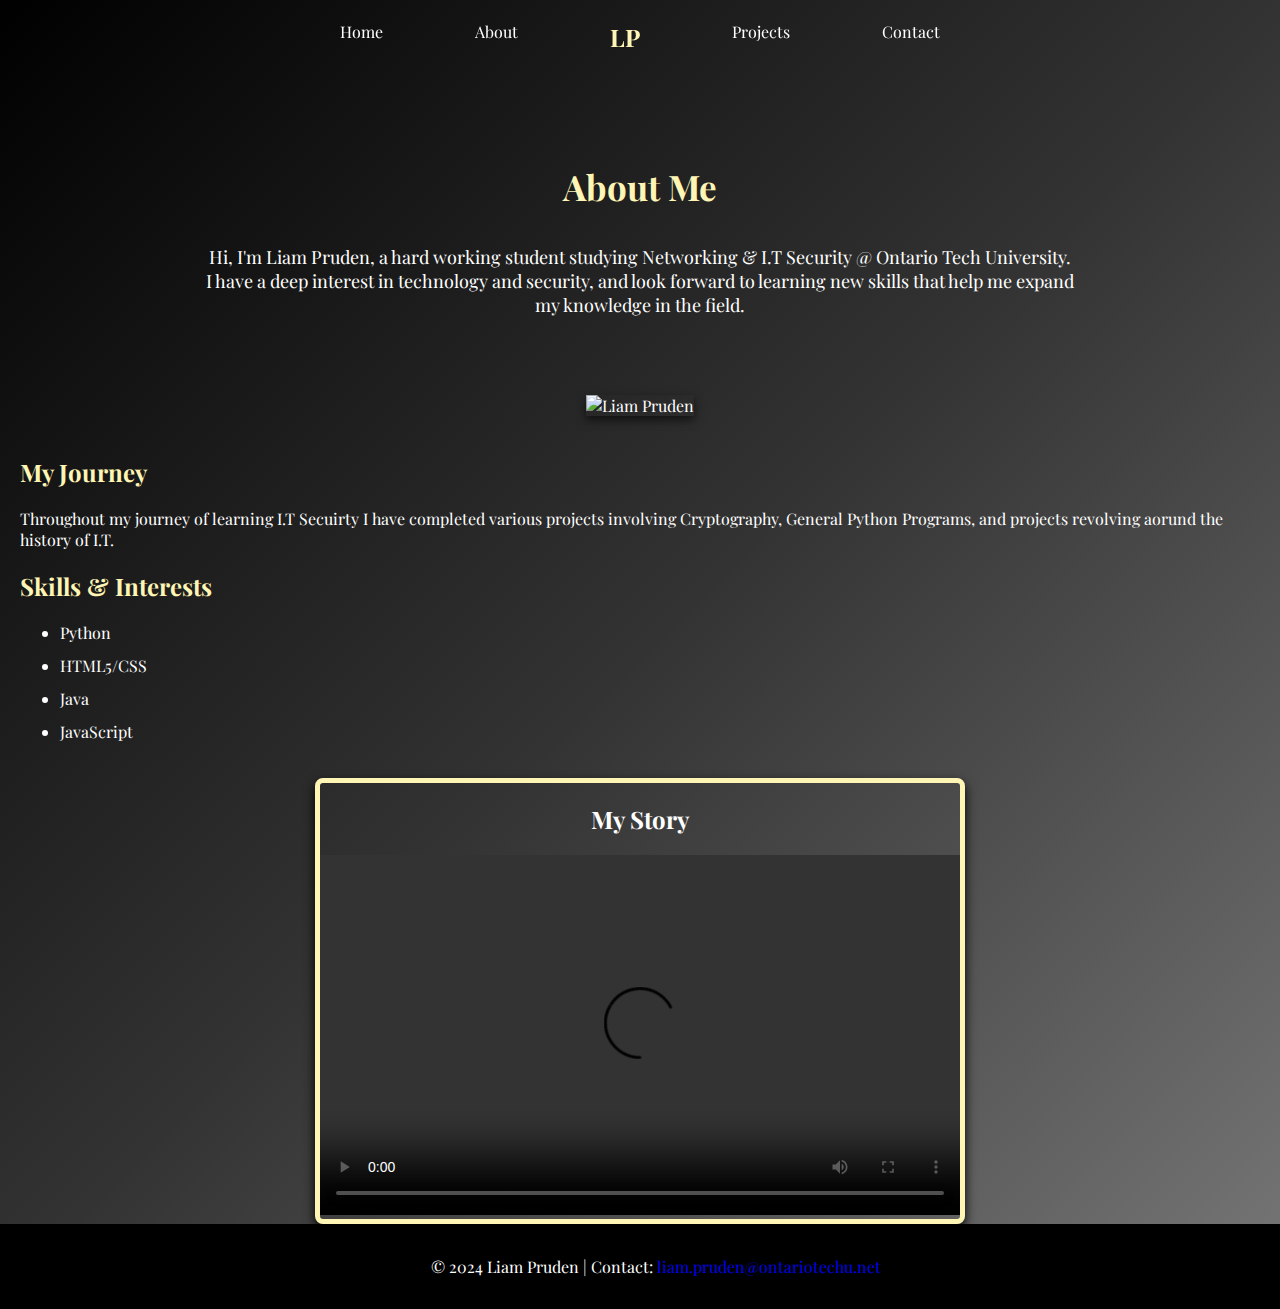
==== about.html @ 0c52d62c "Index- Renamed ids for better orginization for styles.css. About- Created The about me page for the " ====
<!DOCTYPE html>
<html lang="en">
<head>
    <meta charset="UTF-8">
    <meta name="viewport" content="width=device-width, initial-scale=1.0">
    <title>About Me</title>
    <link rel="stylesheet" href="styles.css">
    <link href="https://fonts.googleapis.com/css2?family=Playfair+Display:wght@400;700&display=swap" rel="stylesheet">
</head>
<body>
    <!-- Wrapper for all content -->
    <div id="wrapper">
        
        <!-- Navigation Bar (reusing the same structure from index.html) -->
        <nav id="banner">
            <ul>
                <li><a href="index.html">Home</a></li>
                <li><a href="about.html">About</a></li>
                <li id="logo"><a href="#">LP</a></li>
                <li><a href="project.html">Projects</a></li>
                <li><a href="contact.html">Contact</a></li>
            </ul>
        </nav>

        <!-- Main content area -->
        <main id="about-me">
            <div id="aboutme-intro">
                <h1>About Me</h1>
                <p>Hi, I'm Liam Pruden, a hard working student studying Networking & I.T Security @ Ontario Tech University. I have a deep interest in technology and security, and look forward to learning new skills that help me expand my knowledge in the field.</p>
            </div>

            <!-- Profile Image -->
            <div id="aboutme-image">
                <img src="images/IMG_4430 2.png" alt="Liam Pruden" id="profile-photo">
            </div>

            <!-- Additional content like skills, experience, or interests -->
            <div id="aboutme-details">
                <h2>My Journey</h2>
                <p>
                    Throughout my journey of learning I.T Secuirty I have completed various projects involving Cryptography, General Python Programs, and projects revolving aorund the history of I.T.
                </p>
                <h2>Skills & Interests</h2>
                <ul>
                    <li>Python</li>
                    <li>HTML5/CSS</li>
                    <li>Java</li>
                    <li>JavaScript</li>
                </ul>
            </div>

            <div id="aboutme-video">
                <h2>My Story</h2>
                <video controls width="640" height="360">
                    <source src="videos/liamsvideo.mp4" type="video/mp4">
                    Your browser does not support the video tag.
                </video>
            </div>
    </div> 

    <!-- Footer -->
    <footer id="footer">
        <p>
            &copy; 2024 Liam Pruden | Contact: <a href="mailto:Liam.pruden@ontariotechu.net">liam.pruden@ontariotechu.net</a>
        </p>
    </footer>
</body>
</html>
---- styles.css ----
@charset "UTF-8";
/* CSS Document */
body, html {
    margin: 0;
    padding: 0;
    background: linear-gradient(135deg, #000000, #333333, #777777);
}
html {
    scroll-behavior: smooth;
}

a {
    text-decoration: none;
}

body {
    display: flex;
    flex-direction: column;
    min-height: 100vh;
    font-family: 'Playfair Display', serif;
}

body.no-scroll {
    overflow: hidden;
}

#wrapper {
    flex: 1;
}

#banner {
    width: 100%;
    height: 80px;
    position: fixed;
    display: flex;
    align-items: center;
    justify-content: center;
}

#banner ul {
    list-style: none;
    display: flex;
    align-items: center;
    margin: 0;
    padding: 0;
}

#banner li {
    margin: 0 15px;
}

#banner a {
    display: block;
    height: 38px;
    padding: 0 31px;
    color: white;
}

#banner li:hover {
    text-decoration: underline;
    color: #FFF5B5;
}

#logo {
    position: relative;
}

#logo a {
    font-weight: bold;
    font-size: 24px;
    color: #FFF5B5;
}

/* Apply Flexbox to the main content area */
main {
    display: flex;
}

/* Left and Right Columns */
#left-column, #right-column {
    padding: 20px;
    box-sizing: border-box;
}

/* Left Column */
#left-column {
    flex: 2 1 0%;           
    box-sizing: border-box;
    color: white;
    padding: 20px;
    align-items: center;
}

/* Right Column */
#right-column {
    flex: 1 1 0%;    
    padding: 50px;
    box-sizing: border-box;
    color: white;
    align-items: center; 
    justify-content: center; 
    margin-top: 80px;
}
#right-column img {
    width: 400px; 
    height: 400px;
    border-radius: 50%; 
}

#intro {
    margin-top: 150px;
    color: #FFF5B5;
}

#intro h5 {
    color: white;
}

#button button {
    background-color: #FFF5B5;
    color: #323133;
    border: none;
    padding: 10px 20px;
    cursor: pointer;
}

#button button:hover {
    background-color: #323133;
    color: #FFF5B5;
}

/* About Me Page Styling */
#about-me {
    display: flex;
    flex-direction: column;
    align-items: center;
    padding-top: 120px; 
    color: white;
    text-align: center;
}

/* Introduction Section */
#aboutme-intro {
    max-width: 68%;
    padding: 20px;
    margin-bottom: 40px;
}

#aboutme-intro h1 {
    margin-bottom: 35px;
    color: #FFF5B5; 
    font-size: 35px;
}

#aboutme-intro p {
    font-size: 18px;
}

#profile-photo {
    width: 350px;
    height: 350px;
    box-shadow: 0px 4px 10px rgba(0, 0, 0, .6);
}

#aboutme-details {
    max-width: 100%;
    padding: 20px;
    text-align: left;
}

#aboutme-details h2 {
    margin-top: 20px;
    margin-bottom: 20px;
    color: #FFF5B5;
}

#aboutme-details p {
    margin-bottom: 20px;
}

#aboutme-details ul li {
    margin-bottom: 12px;
}
#aboutme-video{
    border: 5px solid #FFF5B5; /* Change the color and thickness as needed */
    border-radius: 8px;
    box-shadow: 0px 5px 11px rgba(0, 0, 0, 1.45);
}


#footer {
    position: relative;
    width: 100%;
    background: black; 
    color: white;
    padding: 1em;
    text-align: center;
}
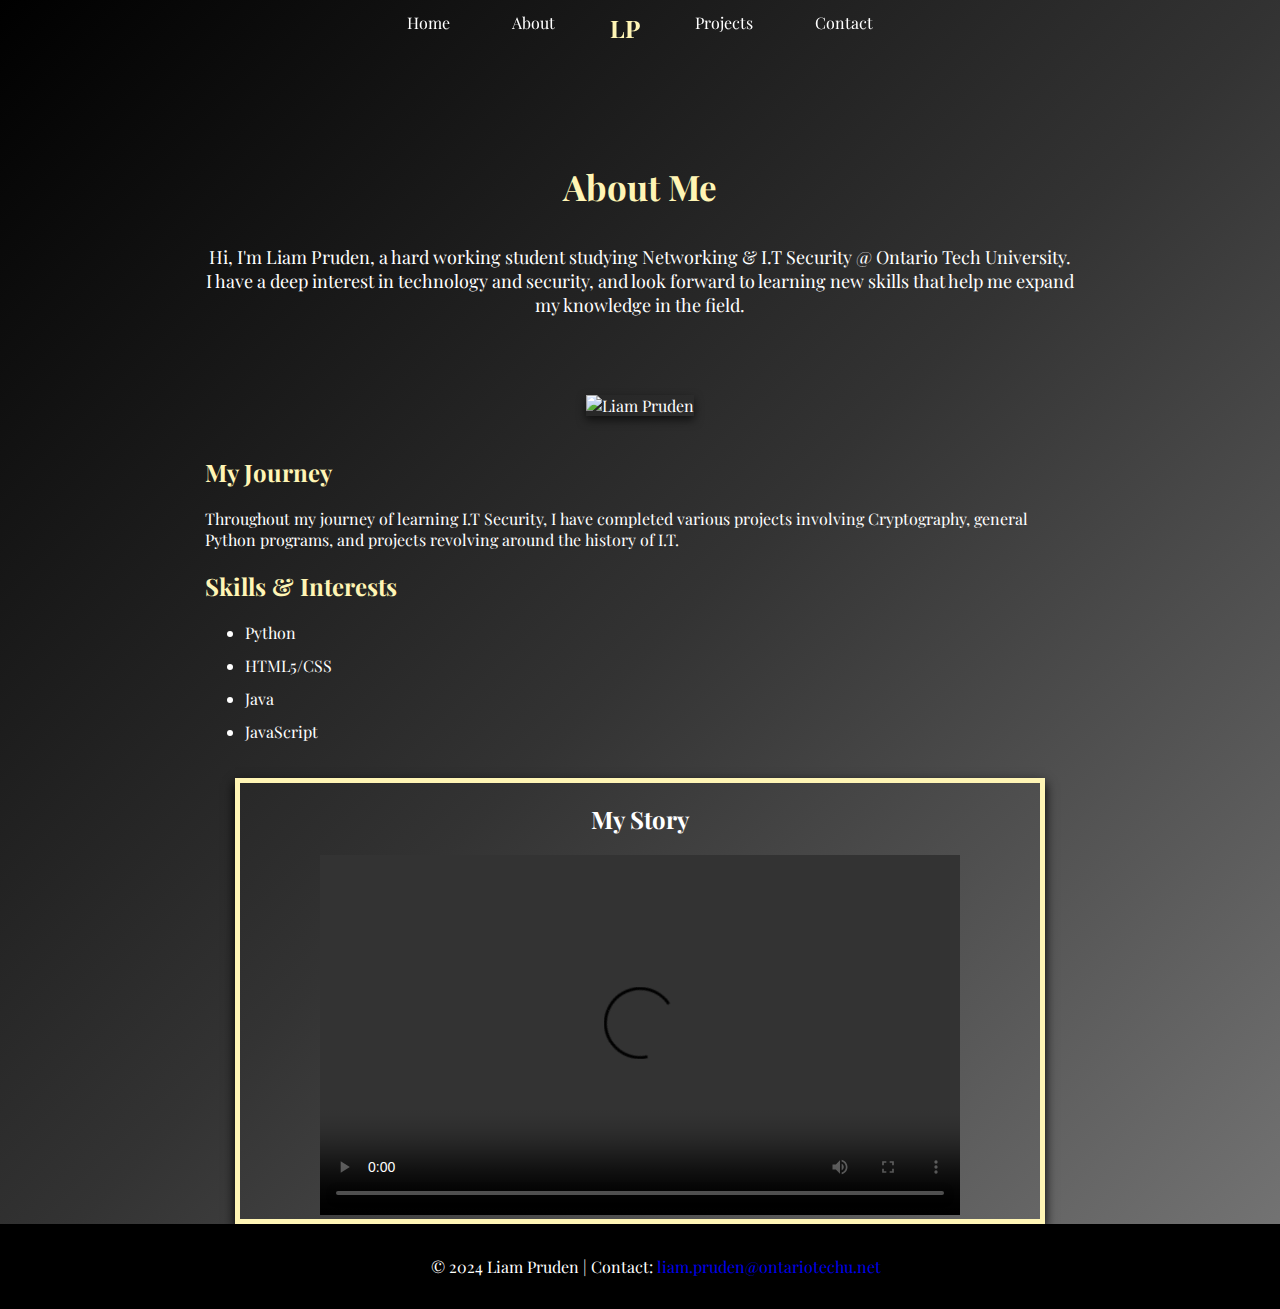
==== commit 3c0c1b13: "Finalized overall styling and layout; revised content and made adjustments to existing pages (index," ====
--- a/about.html
+++ b/about.html
@@ -3,27 +3,37 @@
 <head>
     <meta charset="UTF-8">
     <meta name="viewport" content="width=device-width, initial-scale=1.0">
+    
     <title>About Me</title>
+    <!-- Link to external CSS stylesheets -->
     <link rel="stylesheet" href="styles.css">
+    <link rel="stylesheet" href="tablet.css">
+    <link rel="stylesheet" href="phone.css">
+    <!-- Link to Google Fonts -->
     <link href="https://fonts.googleapis.com/css2?family=Playfair+Display:wght@400;700&display=swap" rel="stylesheet">
+    
 </head>
 <body>
     <!-- Wrapper for all content -->
     <div id="wrapper">
         
-        <!-- Navigation Bar (reusing the same structure from index.html) -->
-        <nav id="banner">
-            <ul>
-                <li><a href="index.html">Home</a></li>
-                <li><a href="about.html">About</a></li>
-                <li id="logo"><a href="#">LP</a></li>
-                <li><a href="project.html">Projects</a></li>
-                <li><a href="contact.html">Contact</a></li>
-            </ul>
-        </nav>
+        <!-- Navigation Bar -->
+        <header>
+            <!-- Navigation Bar -->
+            <nav id="banner">
+                <ul>
+                    <li><a href="index.html">Home</a></li> <!-- Home link -->
+                    <li><a href="about.html">About</a></li> <!-- About link -->
+                    <li id="logo"><a href="#">LP</a></li> <!-- Logo in the center -->
+                    <li><a href="projects.html">Projects</a></li> <!-- Projects link -->
+                    <li><a href="contact.html">Contact</a></li> <!-- Contact link -->
+                </ul>
+            </nav>
+        </header>
 
-        <!-- Main content area -->
-        <main id="about-me">
+        <!-- Main content area-->
+        <div id="about-me">
+            <!-- Introduction section -->
             <div id="aboutme-intro">
                 <h1>About Me</h1>
                 <p>Hi, I'm Liam Pruden, a hard working student studying Networking & I.T Security @ Ontario Tech University. I have a deep interest in technology and security, and look forward to learning new skills that help me expand my knowledge in the field.</p>
@@ -31,14 +41,14 @@
 
             <!-- Profile Image -->
             <div id="aboutme-image">
-                <img src="images/IMG_4430 2.png" alt="Liam Pruden" id="profile-photo">
+                <img src="images/IMG_44302.png" alt="Liam Pruden" id="profile-photo">
             </div>
 
             <!-- Additional content like skills, experience, or interests -->
             <div id="aboutme-details">
                 <h2>My Journey</h2>
                 <p>
-                    Throughout my journey of learning I.T Secuirty I have completed various projects involving Cryptography, General Python Programs, and projects revolving aorund the history of I.T.
+                    Throughout my journey of learning I.T Security, I have completed various projects involving Cryptography, general Python programs, and projects revolving around the history of I.T.
                 </p>
                 <h2>Skills & Interests</h2>
                 <ul>
@@ -49,6 +59,7 @@
                 </ul>
             </div>
 
+            <!-- Video section -->
             <div id="aboutme-video">
                 <h2>My Story</h2>
                 <video controls width="640" height="360">
@@ -56,6 +67,7 @@
                     Your browser does not support the video tag.
                 </video>
             </div>
+        </div>
     </div> 
 
     <!-- Footer -->
--- a/styles.css
+++ b/styles.css
@@ -1,198 +1,297 @@
 @charset "UTF-8";
-/* CSS Document */
+
+/* Set defult margins and paddings, set a gradint background, and hide horizontal overflow */
 body, html {
     margin: 0;
     padding: 0;
     background: linear-gradient(135deg, #000000, #333333, #777777);
-}
+    overflow-x: hidden;
+}
+
 html {
-    scroll-behavior: smooth;
+    scroll-behavior: smooth; /* enables smooth scrolling*/
 }
 
 a {
-    text-decoration: none;
+    text-decoration: none; /* Removes underline from all links */
 }
 
 body {
     display: flex;
     flex-direction: column;
-    min-height: 100vh;
-    font-family: 'Playfair Display', serif;
-}
-
-body.no-scroll {
-    overflow: hidden;
+    min-height: 100vh; /* Ensures the body takes at least the full viewport height */
+    font-family: 'Playfair Display', serif; /* Sets the default font */
 }
 
 #wrapper {
-    flex: 1;
-}
-
+    flex: 1; /* Allows the wrapper to grow and fill available space */
+}
+
+/* Navigation Bar */
 #banner {
     width: 100%;
-    height: 80px;
-    position: fixed;
-    display: flex;
-    align-items: center;
-    justify-content: center;
+    position: fixed; /* Keeps the navbar fixed at the top */
+    display: flex;
+    align-items: center;
+    justify-content: center;
+    box-sizing: border-box;
 }
 
 #banner ul {
-    list-style: none;
-    display: flex;
-    align-items: center;
+    list-style: none; /* Removes default list styling */
+    display: flex;
+    flex-wrap: wrap;
+    align-items: center;
+    justify-content: center;
+    width: 100%;
     margin: 0;
     padding: 0;
-}
-
-#banner li {
-    margin: 0 15px;
 }
 
 #banner a {
     display: block;
     height: 38px;
-    padding: 0 31px;
+    padding: 0 31px; /* Adds horizontal padding to nav links */
     color: white;
 }
 
 #banner li:hover {
-    text-decoration: underline;
-    color: #FFF5B5;
-}
-
-#logo {
-    position: relative;
+    text-decoration: underline; /* Underlines link on hover */
+    color: #FFF5B5; /* Changes link color on hover */
 }
 
 #logo a {
     font-weight: bold;
-    font-size: 24px;
-    color: #FFF5B5;
-}
-
-/* Apply Flexbox to the main content area */
+    font-size: 1.5em; /* Increases logo font size */
+    padding: 0.5em 1em;
+    color: #FFF5B5; /* Sets logo color */
+    text-transform: uppercase; /* Uppercases logo text */
+}
+
+/* Layout for main content */
 main {
     display: flex;
-}
-
-/* Left and Right Columns */
-#left-column, #right-column {
+    flex-wrap: wrap;
+    justify-content: space-between; /* gives space between columns */
+}
+
+#index-left-column, #index-right-column {
+    flex: 1 1 48%; /* Flexible width for columns */
     padding: 20px;
     box-sizing: border-box;
 }
 
-/* Left Column */
-#left-column {
-    flex: 2 1 0%;           
-    box-sizing: border-box;
-    color: white;
+#index-left-column {
+    flex: 2 1 0%; /* Makes the left column take up more space */
+    color: white;
+    align-items: center;
+}
+
+#index-right-column {
+    flex: 1 1 0%; /* Right column settings */
+    padding: 50px;
+    margin-top: 80px; /* no overflow with fixed navbar */
+    color: white;
+}
+
+#index-right-column img {
+    max-width: 100%;
+    height: auto;
+    border-radius: 50%; /* Makes the image circular */
+}
+
+#index-intro {
+    margin-top: 150px; /* Adds top margin for spacing (no overflow from nav) */
+    color: #FFF5B5; /* Sets intro text color */
+}
+
+#index-intro h5 {
+    color: white; /* Sets subtitle color */
+}
+
+#index-intro h2 {
+    font-size: 86px; /* Large main heading */
+}
+
+#index-button button {
+    font-size: 1em;
+    padding: 1em 2em;
+    background: conic-gradient(from 0deg, #FFF5B5, #333333, #FFF5B5); /* Angular gradient for button */
+    color: #323133; 
+    border: none;
+    cursor: pointer; /* Pointer cursor on hover */
+}
+
+#index-button button:hover {
+    background: conic-gradient(from 0deg, #333333, #FFF5B5, #333333); /* Darker angular gradient on hover */
+    color: #FFF5B5; /* Changes text color on hover */
+}
+
+
+/* About Me Section */
+#about-me {
+    display: flex;
+    flex-direction: column;
+    align-items: center;
+    padding-top: 120px; /* Adds top padding for spacing */
+    color: white;
+    text-align: center;
+}
+
+#aboutme-intro {
+    width: 100%;
+    max-width: 68%; /* Limits width for better readability */
     padding: 20px;
-    align-items: center;
-}
-
-/* Right Column */
-#right-column {
-    flex: 1 1 0%;    
-    padding: 50px;
-    box-sizing: border-box;
-    color: white;
-    align-items: center; 
-    justify-content: center; 
-    margin-top: 80px;
-}
-#right-column img {
-    width: 400px; 
-    height: 400px;
-    border-radius: 50%; 
-}
-
-#intro {
-    margin-top: 150px;
+    margin-bottom: 40px; /* Adds bottom margin */
+}
+
+#aboutme-intro h1 {
+    margin-bottom: 35px;
+    color: #FFF5B5; /* Sets heading color */
+    font-size: 35px;
+}
+
+#aboutme-intro p {
+    font-size: 18px; /* Sets paragraph font size */
+}
+
+#profile-photo {
+    width: 30%; /* Sets profile photo width */
+    box-shadow: 0px 4px 10px rgba(0, 0, 0, 0.6); /* Adds shadow to the photo */
+}
+
+#aboutme-details {
+    max-width: 68%;
+    padding: 20px;
+    text-align: left;
+    justify-content: center;
+    align-items: center;
+    width: 100%;
+}
+
+#aboutme-details h2 {
+    margin: 20px 0; /* Adds vertical spacing */
+    color: #FFF5B5; /* Sets subheading color */
+}
+
+#aboutme-details p {
+    margin-bottom: 20px; /* Adds spacing between paragraphs */
+}
+
+#aboutme-details ul li {
+    margin-bottom: 12px; /* Adds spacing between list items */
+}
+
+#aboutme-video {
+    width: 100%;
+    max-width: 800px; /* Limits video width */
+    border: 5px solid #FFF5B5; /* Adds border around the video */
+    box-shadow: 0px 5px 11px rgba(0, 0, 0, 1.45); /* Adds shadow to the video container */
+}
+
+/* Projects Page Styling */
+#projects-page {
+    margin-top: 100px; /* Adds top margin for spacing nav bar */
+    display: flex;
+    flex-direction: column;
+    align-items: center;
+    text-align: center;
+}
+
+#projects-page h1 {
     color: #FFF5B5;
-}
-
-#intro h5 {
-    color: white;
-}
-
-#button button {
-    background-color: #FFF5B5;
-    color: #323133;
+    margin-bottom: 20px;
+    font-size: 3.5em;
+    text-decoration: underline; /* Underlines the heading */
+}
+
+.projectbox {
+    color: white;
+    margin: 40px;
+    transition: transform 0.3s ease; /* scaling on hover */
+}
+
+.projectbox:hover {
+    transform: scale(1.10); /* Enlarges the project box on hover */
+    border: 2px solid #FFF5B5; /* Adds border on hover */
+}
+
+.projectbox h3 {
+    color: #FFF5B5; /* Sets project title color */
+}
+
+.projectbox img {
+    height: 300px;
+    width: 300px; /* Fixed image size */
+}
+
+.download-button {
+    background-color: #FFF5B5; /* Button background color */
+    color: #323133; /* Button text color */
     border: none;
     padding: 10px 20px;
-    cursor: pointer;
-}
-
-#button button:hover {
-    background-color: #323133;
-    color: #FFF5B5;
-}
-
-/* About Me Page Styling */
-#about-me {
-    display: flex;
-    flex-direction: column;
-    align-items: center;
-    padding-top: 120px; 
-    color: white;
-    text-align: center;
-}
-
-/* Introduction Section */
-#aboutme-intro {
-    max-width: 68%;
-    padding: 20px;
-    margin-bottom: 40px;
-}
-
-#aboutme-intro h1 {
-    margin-bottom: 35px;
-    color: #FFF5B5; 
-    font-size: 35px;
-}
-
-#aboutme-intro p {
-    font-size: 18px;
-}
-
-#profile-photo {
-    width: 350px;
-    height: 350px;
-    box-shadow: 0px 4px 10px rgba(0, 0, 0, .6);
-}
-
-#aboutme-details {
-    max-width: 100%;
-    padding: 20px;
-    text-align: left;
-}
-
-#aboutme-details h2 {
-    margin-top: 20px;
-    margin-bottom: 20px;
-    color: #FFF5B5;
-}
-
-#aboutme-details p {
-    margin-bottom: 20px;
-}
-
-#aboutme-details ul li {
-    margin-bottom: 12px;
-}
-#aboutme-video{
-    border: 5px solid #FFF5B5; /* Change the color and thickness as needed */
-    border-radius: 8px;
-    box-shadow: 0px 5px 11px rgba(0, 0, 0, 1.45);
-}
-
-
+    cursor: pointer; /* Pointer cursor on hover */
+}
+
+.download-button:hover {
+    background-color: transparent; /* Removes background on hover */
+    color: #FFF5B5; /* Changes text color on hover */
+}
+
+/* Contact Container Styling */
+#contact-container {
+    width: 50%;
+    display: flex;
+    flex-direction: column;
+    margin: 100px auto; /* Centers the container with vertical margin */
+    justify-content: center;
+    align-items: center;
+    text-align: center;
+    border: 2px solid #FFF5B5; /* Adds border */
+    box-shadow: 0px 4px 10px rgba(0, 0, 0, 0.5); /* Adds shadow */
+    box-sizing: border-box;
+}
+
+#contact-container {
+    flex-grow: 1; /* Make sure it grows to fill the remaining space */
+    display: flex;
+    flex-direction: column;
+    justify-content: center; /* Center content vertically */
+    align-items: center; /* Center content horizontally */
+    color: white;
+}
+
+form {
+    width: 90%;
+    display: flex;
+    flex-direction: column;
+    align-items: center;
+}
+
+form input {
+    width: 100%;
+    padding: 10px; /* Adds padding inside inputs */
+    margin-bottom: 10px; /* Adds spacing between inputs */
+    border: 2px solid black; /* Sets input border */
+    font-size: 18px; /* Sets input font size */
+    color: black; /* Sets input text color */
+}
+
+form textarea {
+    width: 100%;
+    height: 200px; /* Sets textarea height */
+    padding: 10px; /* Adds padding inside textarea */
+    border: 2px solid black; /* Sets textarea border */
+    font-size: 18px; /* Sets textarea font size */
+    color: black; /* Sets textarea text color */
+}
+
+/* Footer Styling */
 #footer {
     position: relative;
     width: 100%;
-    background: black; 
-    color: white;
-    padding: 1em;
-    text-align: center;
-}
+    background: black; /* Footer background color */
+    color: white; /* Footer text color */
+    padding: 1em; /* Footer padding */
+    text-align: center;
+}
--- a/tablet.css
+++ b/tablet.css
@@ -0,0 +1,119 @@
+/* Media query for screens with a maximum width of 768px */
+@media only screen and (max-width: 768px) {
+
+    /* Remove top margin for the projects page */
+    #projects-page {
+        margin-top: 0;
+    }
+
+    /* Adjust padding and margin for about me section */
+    #about-me {
+        padding: 0;
+        margin-top: 10px;
+    }
+
+    /* Make the banner full width, center its content, and add border */
+    #banner {
+        width: 100%;
+        text-align: center;
+        position: relative;
+        border: 3px solid #FFF5B5;
+    }
+
+    /* Reduce font size for banner links */
+    #banner a {
+        font-size: 1.2rem;
+    }
+
+    /* Remove bottom margin for multiple sections */
+    #index-intro, #aboutme-intro, #projects-page, #contact-container {
+        margin-bottom: 0;
+    }
+
+    /* Remove margin and padding for main content */
+    main {
+        margin: 0;
+        padding: 0;
+    }
+
+    /* Remove top margin and set text color for intro section */
+    #index-intro {
+        margin-top: 0;
+        color: #FFF5B5;
+        justify-content: center;
+    }
+
+    /* Adjust font size for main heading */
+    #index-intro h2 {
+        font-size: 62px;
+    }
+
+    /* Set maximum width and circular shape for images */
+    #index-right-column img {
+        max-width: 90%;
+        border-radius: 50%;
+    }
+
+    /* Adjust button size and background color */
+    #index-button button {
+        font-size: 20px;
+        padding: 5px 10px;
+        background-color: #FFF5B5;
+    }
+
+    /* Increase top margin for about me section */
+    #about-me {
+        margin-top: 30px;
+    }
+
+    /* Adjust padding for intro section of about me */
+    #aboutme-intro {
+        padding: 20px;
+    }
+
+    /* Set font size for headings and margins */
+    #aboutme-intro h1 {
+        font-size: 30px;
+        margin-bottom: 20px;
+    }
+
+    /* Adjust paragraph font size */
+    #aboutme-intro p {
+        font-size: 18px;
+    }
+
+    /* Center content in details section */
+    #aboutme-details {
+        justify-content: center;
+        align-items: center;
+    }
+
+    /* Set font size and margin for project page headings */
+    #projects-page h1 {
+        font-size: 2.5rem;
+        margin-bottom: 20px;
+    }
+
+    /* Adjust margins and padding for project boxes */
+    .projectbox {
+        margin: 20px;
+        padding: 15px;
+    }
+
+    /* Set width, margins, and padding for contact container */
+
+    /* Adjust font size, padding, and margins for form inputs */
+    form input, form textarea {
+        font-size: 18px;
+        padding: 10px;
+        margin-bottom: 20px;
+    }
+
+    /* Set margin, padding, and positioning for footer */
+    #footer {
+        margin: 0;
+        padding: 20px;
+        position: relative;
+        overflow: hidden;
+    }
+}
--- a/phone.css
+++ b/phone.css
@@ -0,0 +1,120 @@
+@media only screen and (max-width: 480px) {
+
+    /* Reset default margins for the projects section */
+    #projects-page {
+        margin-top: 0px;
+    }
+    
+    /* About Me Section: remove padding and adjust margin */
+    #about-me {
+        padding: 0px;
+        margin-top: 10px;
+    }
+
+    /* Banner Section: set full width, center text, add border */
+    #banner {
+        width: 100%;
+        text-align: center;
+        position: relative;
+        border: 3px solid #FFF5B5;
+    }
+    
+    /* Adjust font size of banner links */
+    #banner a {
+        font-size: 1rem;
+    }
+    #logo {
+        display: none; /* Hide the logo on screens up to 768px */
+    }
+
+    /* Main content adjustments: remove margins and padding */
+    main {
+        margin: 0;
+        padding: 0;
+    }
+
+    /* Home Section adjustments */
+    #index-intro {
+        margin-top: 0px; /* Remove top margin */
+        color: #FFF5B5; 
+    }
+
+    /* Reduce heading font size */
+    #index-intro h2 {
+        font-size: 26px;
+    }
+
+    /* Right column image: max width to 100% and make circular */
+    #index-right-column img {
+        max-width: 100%; 
+        border-radius: 50%; 
+    }
+
+    /* Button adjustments in home section */
+    #index-button button {
+        font-size: 18px; 
+        padding: 2px 4px; /* Adjust padding */
+        background-color: #FFF5B5; 
+    }
+
+    /* About Section margin adjustments */
+    #about-me {
+        margin-top: 20px;
+    }
+    
+    /* Padding for About Me intro section */
+    #aboutme-intro {
+        padding: 15px; 
+    }
+
+    /* Reduce font size of headings in About Me section */
+    #aboutme-intro h1 {
+        font-size: 28px; 
+        margin-bottom: 20px; 
+    }
+
+    /* Reduce paragraph font size */
+    #aboutme-intro p {
+        font-size: 16px; 
+    }
+
+    /* Center content in About Me details */
+    #aboutme-details {
+        justify-content: center;
+        align-items: center;
+    }
+
+    /* Projects Section heading adjustments */
+    #projects-page h1 {
+        font-size: 2.2rem; 
+        margin-bottom: 20px; 
+    }
+    
+    /* Project box adjustments: margin and padding */
+    .projectbox {
+        margin: 15px; 
+        padding: 10px; 
+    }
+
+    /* Contact Section: adjust width, margin, and padding */
+    #contact-container {
+        width: 95%; 
+        margin: 30px auto; 
+        padding: 15px; 
+    }
+    
+    /* Form input and textarea adjustments */
+    form input, form textarea {
+        font-size: 16px; 
+        padding: 8px;
+        margin-bottom: 15px; 
+    }
+
+    /* Footer adjustments: margin, padding, and overflow */
+    #footer {
+        margin: 0; 
+        padding: 15px; 
+        position: relative; 
+        overflow: hidden;
+    }
+}
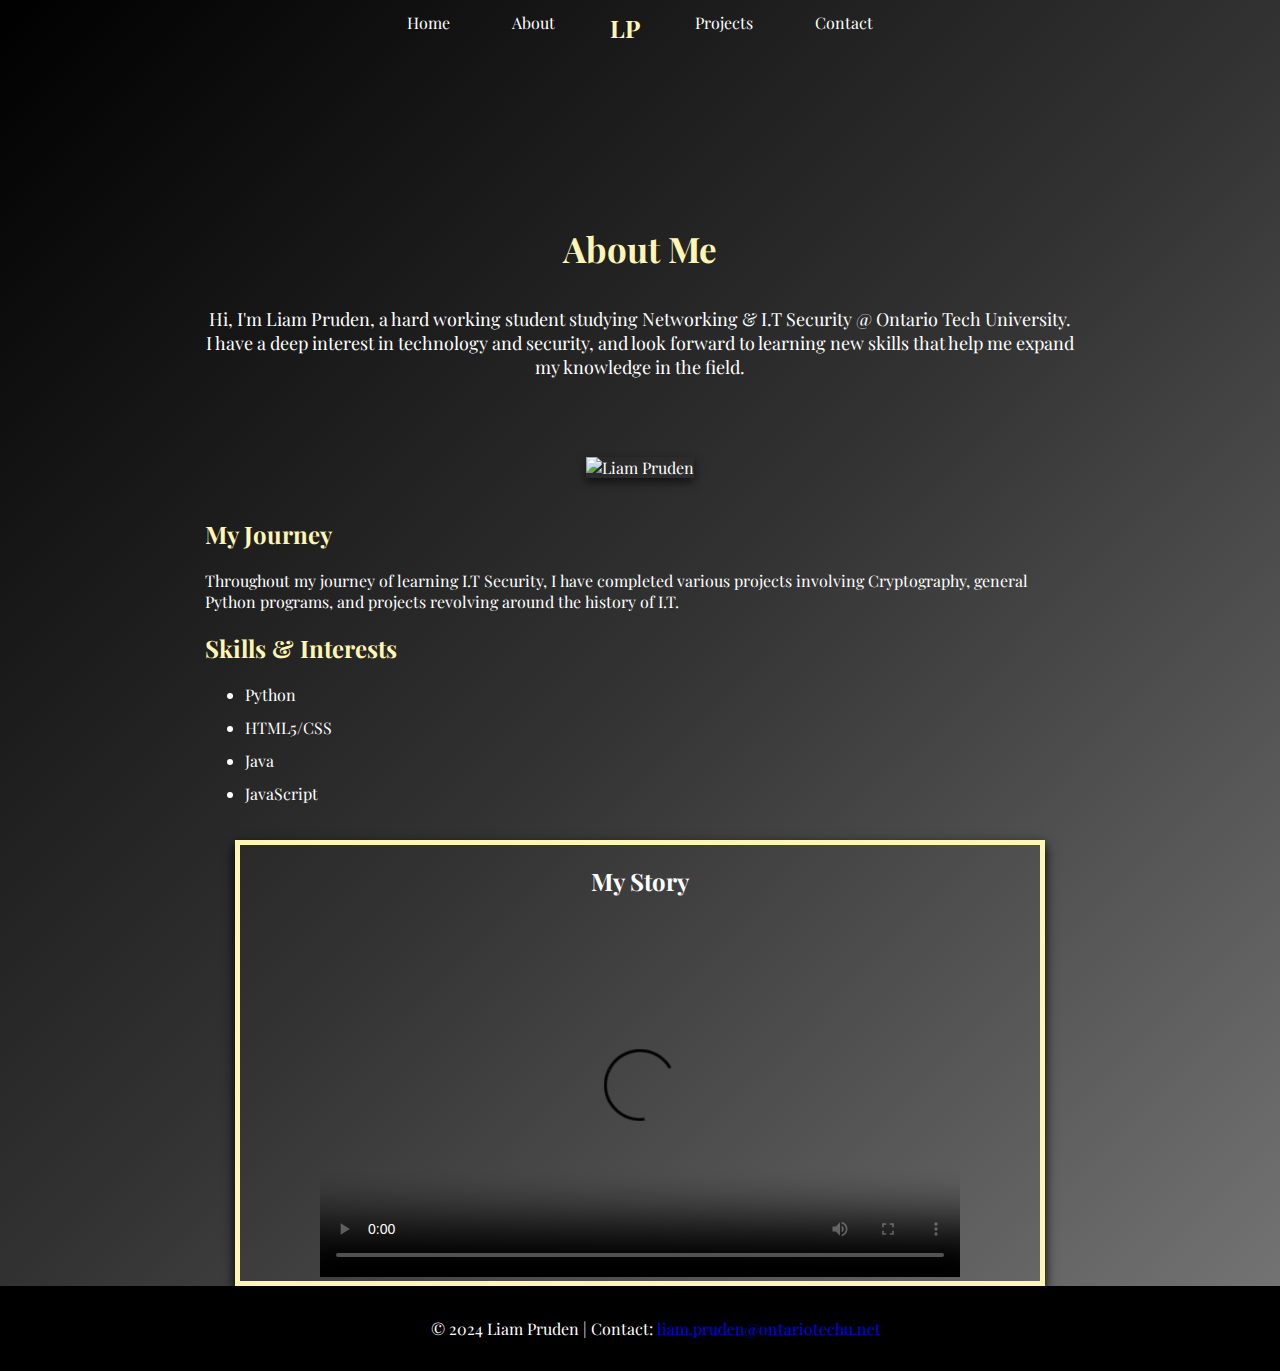
==== commit 50ff4d7d: "Added psoter for video" ====
--- a/about.html
+++ b/about.html
@@ -62,7 +62,7 @@
             <!-- Video section -->
             <div id="aboutme-video">
                 <h2>My Story</h2>
-                <video controls width="640" height="360">
+                <video controls width="640" height="360" poster="images/IMG_44302.png">
                     <source src="videos/liamsvideo.mp4" type="video/mp4">
                     Your browser does not support the video tag.
                 </video>
--- a/styles.css
+++ b/styles.css
@@ -19,7 +19,7 @@
 body {
     display: flex;
     flex-direction: column;
-    min-height: 100vh; /* Ensures the body takes at least the full viewport height */
+    min-height: 100vh; 
     font-family: 'Playfair Display', serif; /* Sets the default font */
 }
 
@@ -30,7 +30,7 @@
 /* Navigation Bar */
 #banner {
     width: 100%;
-    position: fixed; /* Keeps the navbar fixed at the top */
+    position: relative; /* Keeps the navbar fixed at the top */
     display: flex;
     align-items: center;
     justify-content: center;
@@ -56,7 +56,7 @@
 }
 
 #banner li:hover {
-    text-decoration: underline; /* Underlines link on hover */
+    text-decoration: underline; 
     color: #FFF5B5; /* Changes link color on hover */
 }
 
@@ -124,7 +124,7 @@
 
 #index-button button:hover {
     background: conic-gradient(from 0deg, #333333, #FFF5B5, #333333); /* Darker angular gradient on hover */
-    color: #FFF5B5; /* Changes text color on hover */
+    color: #FFF5B5; 
 }
 
 
@@ -133,30 +133,30 @@
     display: flex;
     flex-direction: column;
     align-items: center;
-    padding-top: 120px; /* Adds top padding for spacing */
+    padding-top: 120px;
     color: white;
     text-align: center;
 }
 
 #aboutme-intro {
     width: 100%;
-    max-width: 68%; /* Limits width for better readability */
+    max-width: 68%; 
     padding: 20px;
     margin-bottom: 40px; /* Adds bottom margin */
 }
 
 #aboutme-intro h1 {
     margin-bottom: 35px;
-    color: #FFF5B5; /* Sets heading color */
+    color: #FFF5B5;
     font-size: 35px;
 }
 
 #aboutme-intro p {
-    font-size: 18px; /* Sets paragraph font size */
+    font-size: 18px; 
 }
 
 #profile-photo {
-    width: 30%; /* Sets profile photo width */
+    width: 30%;
     box-shadow: 0px 4px 10px rgba(0, 0, 0, 0.6); /* Adds shadow to the photo */
 }
 
@@ -170,8 +170,8 @@
 }
 
 #aboutme-details h2 {
-    margin: 20px 0; /* Adds vertical spacing */
-    color: #FFF5B5; /* Sets subheading color */
+    margin: 20px 0; 
+    color: #FFF5B5; 
 }
 
 #aboutme-details p {
@@ -184,9 +184,9 @@
 
 #aboutme-video {
     width: 100%;
-    max-width: 800px; /* Limits video width */
-    border: 5px solid #FFF5B5; /* Adds border around the video */
-    box-shadow: 0px 5px 11px rgba(0, 0, 0, 1.45); /* Adds shadow to the video container */
+    max-width: 800px; 
+    border: 5px solid #FFF5B5; 
+    box-shadow: 0px 5px 11px rgba(0, 0, 0, 1.45); 
 }
 
 /* Projects Page Styling */
@@ -217,17 +217,17 @@
 }
 
 .projectbox h3 {
-    color: #FFF5B5; /* Sets project title color */
+    color: #FFF5B5; 
 }
 
 .projectbox img {
     height: 300px;
-    width: 300px; /* Fixed image size */
+    width: 300px; 
 }
 
 .download-button {
-    background-color: #FFF5B5; /* Button background color */
-    color: #323133; /* Button text color */
+    background-color: #FFF5B5; 
+    color: #323133; 
     border: none;
     padding: 10px 20px;
     cursor: pointer; /* Pointer cursor on hover */
@@ -235,7 +235,7 @@
 
 .download-button:hover {
     background-color: transparent; /* Removes background on hover */
-    color: #FFF5B5; /* Changes text color on hover */
+    color: #FFF5B5; 
 }
 
 /* Contact Container Styling */
@@ -243,11 +243,11 @@
     width: 50%;
     display: flex;
     flex-direction: column;
-    margin: 100px auto; /* Centers the container with vertical margin */
-    justify-content: center;
-    align-items: center;
-    text-align: center;
-    border: 2px solid #FFF5B5; /* Adds border */
+    margin: 100px auto; 
+    justify-content: center;
+    align-items: center;
+    text-align: center;
+    border: 2px solid #FFF5B5; 
     box-shadow: 0px 4px 10px rgba(0, 0, 0, 0.5); /* Adds shadow */
     box-sizing: border-box;
 }
@@ -256,8 +256,8 @@
     flex-grow: 1; /* Make sure it grows to fill the remaining space */
     display: flex;
     flex-direction: column;
-    justify-content: center; /* Center content vertically */
-    align-items: center; /* Center content horizontally */
+    justify-content: center; 
+    align-items: center; 
     color: white;
 }
 
@@ -270,11 +270,11 @@
 
 form input {
     width: 100%;
-    padding: 10px; /* Adds padding inside inputs */
+    padding: 10px; 
     margin-bottom: 10px; /* Adds spacing between inputs */
-    border: 2px solid black; /* Sets input border */
-    font-size: 18px; /* Sets input font size */
-    color: black; /* Sets input text color */
+    border: 2px solid black; 
+    font-size: 18px; 
+    color: black; 
 }
 
 form textarea {
@@ -282,16 +282,16 @@
     height: 200px; /* Sets textarea height */
     padding: 10px; /* Adds padding inside textarea */
     border: 2px solid black; /* Sets textarea border */
-    font-size: 18px; /* Sets textarea font size */
-    color: black; /* Sets textarea text color */
+    font-size: 18px;
+    color: black; 
 }
 
 /* Footer Styling */
 #footer {
     position: relative;
     width: 100%;
-    background: black; /* Footer background color */
-    color: white; /* Footer text color */
-    padding: 1em; /* Footer padding */
-    text-align: center;
-}
+    background: black;
+    color: white;
+    padding: 1em; 
+    text-align: center;
+}
--- a/tablet.css
+++ b/tablet.css
@@ -1,18 +1,18 @@
-/* Media query for screens with a maximum width of 768px */
+/* Media query for screens that are 768px wide or smaller */
 @media only screen and (max-width: 768px) {
 
-    /* Remove top margin for the projects page */
+    /* Remove any top margin from the projects section to save space */
     #projects-page {
         margin-top: 0;
     }
 
-    /* Adjust padding and margin for about me section */
+    /* Reduce padding and add a little space on top of the "About Me" section */
     #about-me {
         padding: 0;
         margin-top: 10px;
     }
 
-    /* Make the banner full width, center its content, and add border */
+    /* Make the navbar span the full width, center its content, and add a border */
     #banner {
         width: 100%;
         text-align: center;
@@ -20,96 +20,94 @@
         border: 3px solid #FFF5B5;
     }
 
-    /* Reduce font size for banner links */
+    /* Make the navbar links slightly smaller for a compact view */
     #banner a {
         font-size: 1.2rem;
     }
 
-    /* Remove bottom margin for multiple sections */
+    /* Remove bottom margin for these sections to tighten up spacing */
     #index-intro, #aboutme-intro, #projects-page, #contact-container {
         margin-bottom: 0;
     }
 
-    /* Remove margin and padding for main content */
+    /* Remove any margins and padding from the main content area */
     main {
         margin: 0;
         padding: 0;
     }
 
-    /* Remove top margin and set text color for intro section */
+    /* Remove top margin and set a lighter color for the intro text */
     #index-intro {
         margin-top: 0;
         color: #FFF5B5;
         justify-content: center;
     }
 
-    /* Adjust font size for main heading */
+    /* Make the main heading smaller to fit better on small screens */
     #index-intro h2 {
         font-size: 62px;
     }
 
-    /* Set maximum width and circular shape for images */
+    /* Make images more responsive: set max width and make them circular */
     #index-right-column img {
         max-width: 90%;
         border-radius: 50%;
     }
 
-    /* Adjust button size and background color */
+    /* Make the button text and size larger and update the background color */
     #index-button button {
         font-size: 20px;
         padding: 5px 10px;
         background-color: #FFF5B5;
     }
 
-    /* Increase top margin for about me section */
+    /* Add more top space above the "About Me" section */
     #about-me {
         margin-top: 30px;
     }
 
-    /* Adjust padding for intro section of about me */
+    /* Add padding to the "About Me" intro for better spacing */
     #aboutme-intro {
         padding: 20px;
     }
 
-    /* Set font size for headings and margins */
+    /* Adjust the font size of headings and add space below them */
     #aboutme-intro h1 {
         font-size: 30px;
         margin-bottom: 20px;
     }
 
-    /* Adjust paragraph font size */
+    /* Make the text in the "About Me" section a bit larger */
     #aboutme-intro p {
         font-size: 18px;
     }
 
-    /* Center content in details section */
+    /* Center the content in the "About Me" details section */
     #aboutme-details {
         justify-content: center;
         align-items: center;
     }
 
-    /* Set font size and margin for project page headings */
+    /* Set a larger font size for the project page title and add some space below */
     #projects-page h1 {
         font-size: 2.5rem;
         margin-bottom: 20px;
     }
 
-    /* Adjust margins and padding for project boxes */
+    /* Add margins and padding around each project box for better spacing */
     .projectbox {
         margin: 20px;
         padding: 15px;
     }
 
-    /* Set width, margins, and padding for contact container */
-
-    /* Adjust font size, padding, and margins for form inputs */
+    /* Adjust the size, spacing, and padding for form elements */
     form input, form textarea {
         font-size: 18px;
         padding: 10px;
         margin-bottom: 20px;
     }
 
-    /* Set margin, padding, and positioning for footer */
+    /* Make sure the footer is spaced properly, has some padding, and doesn't overflow */
     #footer {
         margin: 0;
         padding: 20px;
--- a/phone.css
+++ b/phone.css
@@ -5,13 +5,13 @@
         margin-top: 0px;
     }
     
-    /* About Me Section: remove padding and adjust margin */
+    /* About Me Section*/
     #about-me {
         padding: 0px;
         margin-top: 10px;
     }
 
-    /* Banner Section: set full width, center text, add border */
+    /* Banner Section */
     #banner {
         width: 100%;
         text-align: center;
@@ -27,7 +27,7 @@
         display: none; /* Hide the logo on screens up to 768px */
     }
 
-    /* Main content adjustments: remove margins and padding */
+    /* Make sure no adjustments are inherited*/
     main {
         margin: 0;
         padding: 0;
@@ -44,7 +44,7 @@
         font-size: 26px;
     }
 
-    /* Right column image: max width to 100% and make circular */
+    /* Right column image */
     #index-right-column img {
         max-width: 100%; 
         border-radius: 50%; 
@@ -90,13 +90,13 @@
         margin-bottom: 20px; 
     }
     
-    /* Project box adjustments: margin and padding */
+    /* Project box adjustments */
     .projectbox {
         margin: 15px; 
         padding: 10px; 
     }
 
-    /* Contact Section: adjust width, margin, and padding */
+    /* Contact Section:  */
     #contact-container {
         width: 95%; 
         margin: 30px auto; 
@@ -110,7 +110,7 @@
         margin-bottom: 15px; 
     }
 
-    /* Footer adjustments: margin, padding, and overflow */
+    /* Footer adjustments */
     #footer {
         margin: 0; 
         padding: 15px; 
